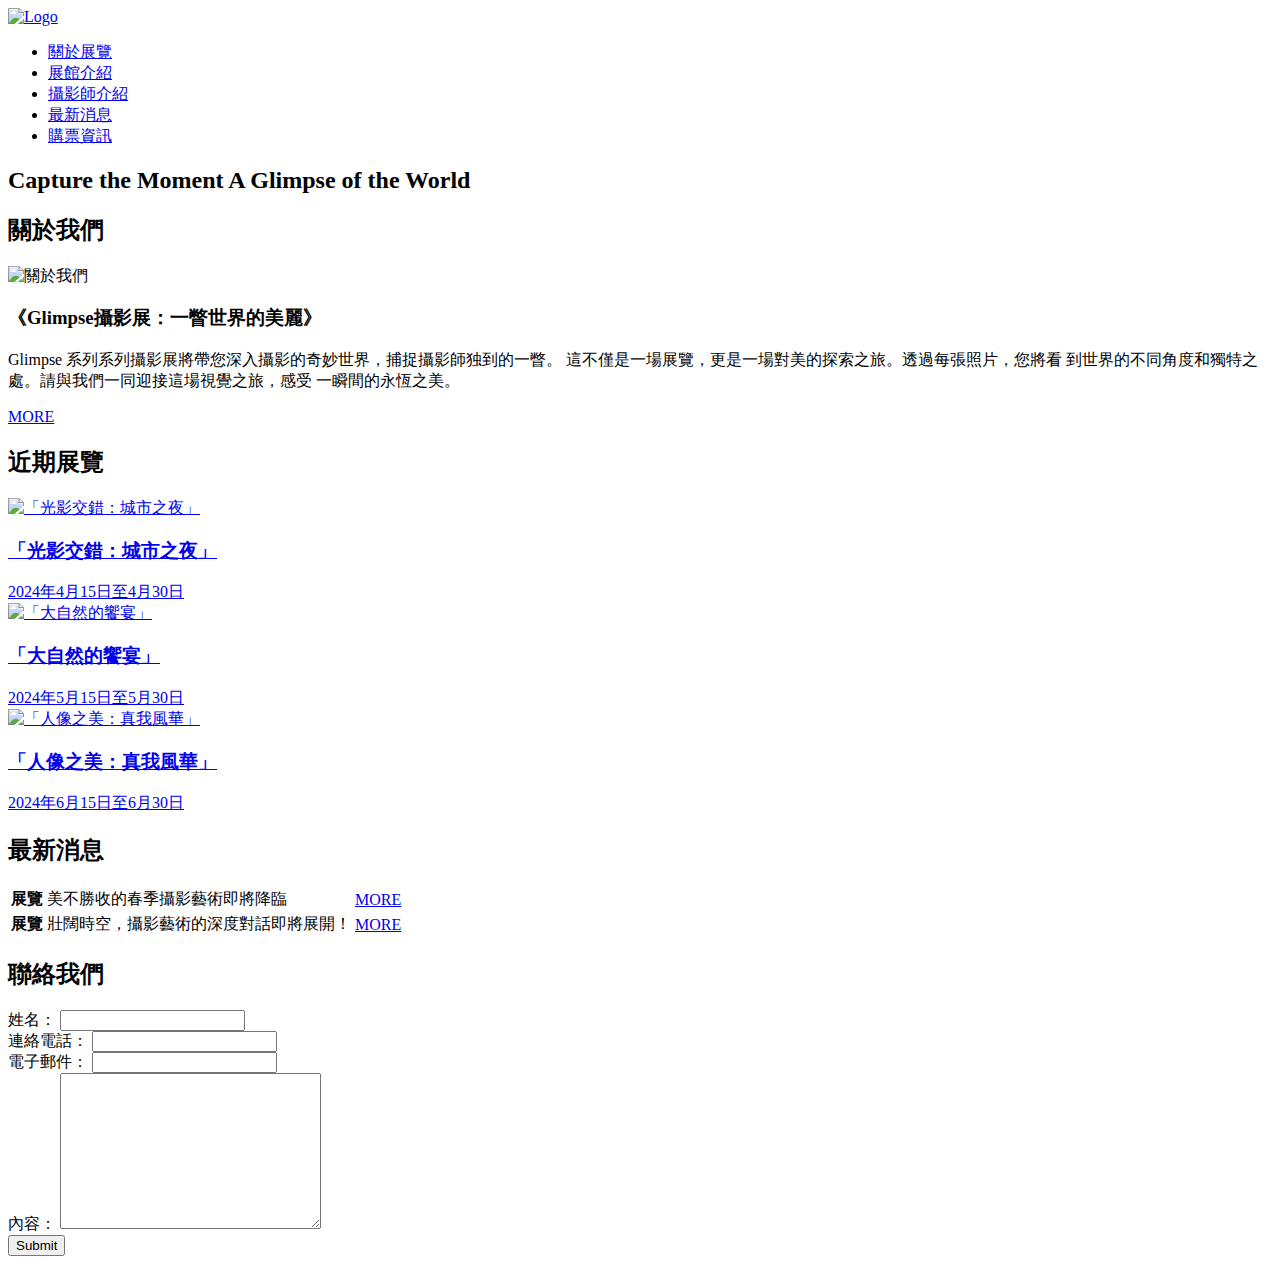
==== index.html @ 02bbef41 "Add files via upload" ====
<!DOCTYPE html>
<html lang="zh-Hant">
  <head>
    <meta charset="UTF-8" />
    <meta name="viewport" content="width=device-width, initial-scale=1.0" />
    <title>Document</title>
    <link rel="preconnect" href="https://fonts.googleapis.com" />
    <link rel="preconnect" href="https://fonts.gstatic.com" crossorigin />
    <link
      href="https://fonts.googleapis.com/css2?family=Noto+Sans+TC:wght@400;500;600;700&family=Sen:wght@700&display=swap"
      rel="stylesheet"
    />
    <link rel="stylesheet" href="style/normalize.css" />
    <link rel="stylesheet" href="style/index.css" />
  </head>
  <body>
    <!-- header -->
    <header>
      <div class="logo">
        <a href="#"><img src="img/Logo.svg" alt="Logo" /></a>
      </div>
      <nav>
        <ul class="nav-list">
          <li><a href="#">關於展覽</a></li>
          <li><a href="#">展館介紹</a></li>
          <li><a href="#">攝影師介紹</a></li>
          <li><a href="#">最新消息</a></li>
          <li><a href="#">購票資訊</a></li>
        </ul>
      </nav>
    </header>
    <!-- main-body -->
    <main>
      <!-- banner -->
      <section id="banner">
        <div class="container">
          <h2 class="banner-slogan">
            <span>Capture the Moment</span>
            <span>A Glimpse of the World</span>
          </h2>
        </div>
      </section>
      <!-- about us -->
      <section id="about-us">
        <div class="container">
          <h2>關於我們</h2>
          <div class="about-us-content">
            <div class="pic">
              <img src="img/About_us_img.png" alt="關於我們" />
            </div>
            <div class="about-us-intro">
              <div class="title">
                <h3>《Glimpse攝影展：一瞥世界的美麗》</h3>
              </div>
              <div class="content">
                <p>
                  Glimpse
                  系列系列攝影展將帶您深入攝影的奇妙世界，捕捉攝影師独到的一瞥。
                  這不僅是一場展覽，更是一場對美的探索之旅。透過每張照片，您將看
                  到世界的不同角度和獨特之處。請與我們一同迎接這場視覺之旅，感受
                  一瞬間的永恆之美。
                </p>
              </div>
              <div class="more-button">
                <a href="#">MORE</a>
              </div>
            </div>
          </div>
        </div>
      </section>
      <!-- recent exhibitions -->
      <section id="recent-exhibitions">
        <div class="container">
          <h2>近期展覽</h2>
          <div class="exhibition-card-list">
            <a href="#" class="card-link"
              ><div class="card">
                <div class="pic">
                  <img
                    src="img/City_night_img.png"
                    alt="「光影交錯：城市之夜」"
                  />
                </div>
                <div class="exhibition-intro">
                  <div class="title"><h3>「光影交錯：城市之夜」</h3></div>
                  <div class="date">2024年4月15日至4月30日</div>
                </div>
              </div></a
            >
            <a href="#" class="card-link"
              ><div class="card">
                <div class="pic">
                  <img src="img/Nature_img.png" alt="「大自然的饗宴」" />
                </div>
                <div class="exhibition-intro">
                  <div class="title"><h3>「大自然的饗宴」</h3></div>
                  <div class="date">2024年5月15日至5月30日</div>
                </div>
              </div></a
            >
            <a href="#" class="card-link"
              ><div class="card">
                <div class="pic">
                  <img src="img/Crowd_img.png" alt="「人像之美：真我風華」" />
                </div>
                <div class="exhibition-intro">
                  <div class="title"><h3>「人像之美：真我風華」</h3></div>
                  <div class="date">2024年6月15日至6月30日</div>
                </div>
              </div></a
            >
          </div>
        </div>
      </section>
      <!-- news -->
      <section id="news">
        <div class="container">
          <h2>最新消息</h2>
          <div class="news-content-tabel">
            <table class="news-content">
              <tr>
                <th>展覽</th>
                <td>美不勝收的春季攝影藝術即將降臨</td>
                <td>
                  <div class="more-button"><a href="#">MORE</a></div>
                </td>
              </tr>
              <tr>
                <th>展覽</th>
                <td>壯闊時空，攝影藝術的深度對話即將展開！</td>
                <td>
                  <div class="more-button"><a href="#">MORE</a></div>
                </td>
              </tr>
            </table>
          </div>
        </div>
      </section>
      <!-- contact us -->
      <section id="contact-us">
        <div class="container">
          <h2>聯絡我們</h2>
          <div class="contact-us-form">
            <form action="">
              <div class="input">
                <label for="name">姓名：</label>
                <input type="text" id="name" />
              </div>
              <div class="input">
                <label for="phone">連絡電話：</label>
                <input type="tel" id="phone" />
              </div>
              <div class="input">
                <label for="email">電子郵件：</label>
                <input type="email" id="email" />
              </div>
              <div class="input input-textarea">
                <label for="name">內容：</label>
                <textarea name="" cols="30" rows="10"></textarea>
              </div>
              <div class="submit-button">
                <input type="submit" />
              </div>
            </form>
          </div>
        </div>
      </section>
    </main>
    <!-- footer -->
    <footer></footer>
  </body>
</html>
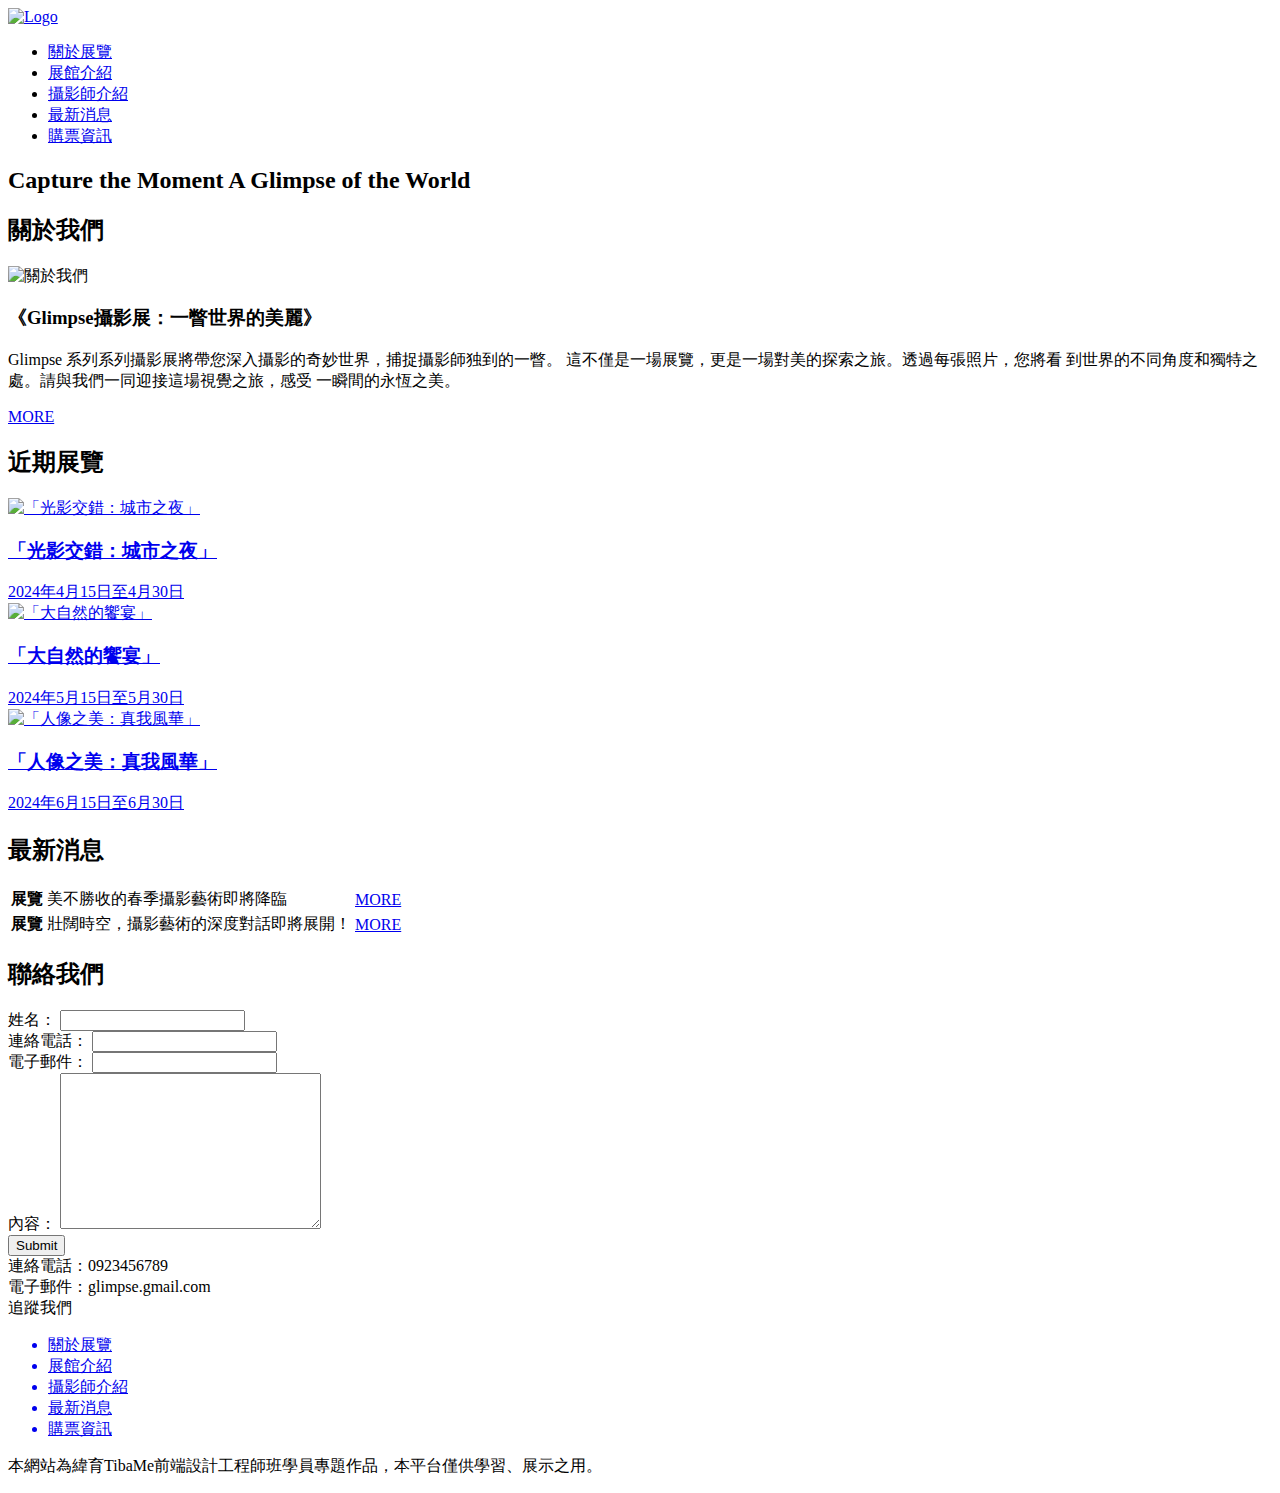
==== commit be019f6b: "Add files via upload" ====
--- a/index.html
+++ b/index.html
@@ -4,6 +4,13 @@
     <meta charset="UTF-8" />
     <meta name="viewport" content="width=device-width, initial-scale=1.0" />
     <title>Document</title>
+    <link
+      rel="stylesheet"
+      href="https://cdnjs.cloudflare.com/ajax/libs/font-awesome/6.4.2/css/all.min.css"
+      integrity="sha512-z3gLpd7yknf1YoNbCzqRKc4qyor8gaKU1qmn+CShxbuBusANI9QpRohGBreCFkKxLhei6S9CQXFEbbKuqLg0DA=="
+      crossorigin="anonymous"
+      referrerpolicy="no-referrer"
+    />
     <link rel="preconnect" href="https://fonts.googleapis.com" />
     <link rel="preconnect" href="https://fonts.gstatic.com" crossorigin />
     <link
@@ -12,6 +19,7 @@
     />
     <link rel="stylesheet" href="style/normalize.css" />
     <link rel="stylesheet" href="style/index.css" />
+    <link rel="stylesheet" href="style/footer.css" />
   </head>
   <body>
     <!-- header -->
@@ -167,6 +175,40 @@
       </section>
     </main>
     <!-- footer -->
-    <footer></footer>
+    <footer>
+      <div class="container">
+        <div class="left-container">
+          <div class="info-content">
+            <span class="contact-telephone">連絡電話：0923456789 </span>
+            <div class="contact-email">電子郵件：glimpse.gmail.com</div>
+          </div>
+          <div class="follow-us-content">
+            <span class="follow-us">追蹤我們</span>
+            <div class="follow-us-link">
+              <a href=""><i class="fa-brands fa-facebook"></i></a>
+              <a href=""><i class="fa-brands fa-instagram"></i></a>
+              <a href=""><i class="fa-brands fa-youtube"></i></a>
+              <a href=""><i class="fa-brands fa-twitter"></i></a>
+            </div>
+          </div>
+        </div>
+        <div class="right-content">
+          <div class="navbar">
+            <ul>
+              <a href="#"><li>關於展覽</li></a>
+              <a href="#"><li>展館介紹</li></a>
+              <a href="#"><li>攝影師介紹</li></a>
+              <a href="#"><li>最新消息</li></a>
+              <a href="#"><li>購票資訊</li></a>
+            </ul>
+          </div>
+        </div>
+        <div class="copyright">
+          <p>
+            本網站為緯育TibaMe前端設計工程師班學員專題作品，本平台僅供學習、展示之用。
+          </p>
+        </div>
+      </div>
+    </footer>
   </body>
 </html>
